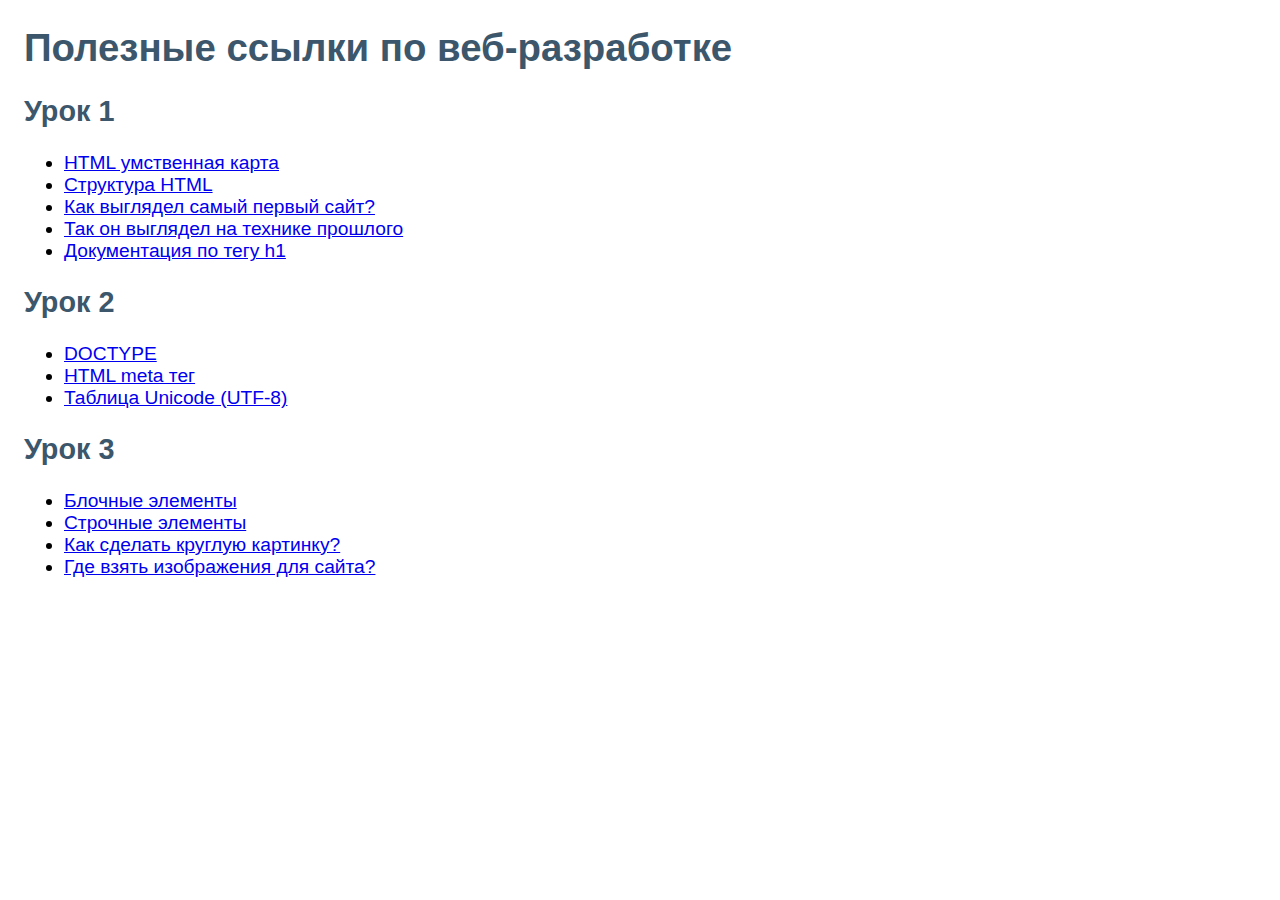
==== index.html @ 81366d8f "add images" ====
<!DOCTYPE html>
<html lang="en">
<head>
    <meta charset="UTF-8">
    <meta http-equiv="X-UA-Compatible" content="IE=edge">
    <meta name="viewport" content="width=device-width, initial-scale=1.0">
    <link rel="stylesheet" href="style.css">
    <title>Полезные ссылки</title>
</head>
<body>
    <h1>Полезные ссылки по веб-разработке</h1>
    <div class="card">
        <h2>Урок 1</h2>
        <ul>
            <li><a href="images/html-карта.png">HTML умственная карта</a></li>
            <li><a href="images/html-head-body.png">Структура HTML</a></li>
            <li><a href="http://info.cern.ch/hypertext/WWW/TheProject.html">Как выглядел самый первый сайт?</a></li>
            <li><a href="https://line-mode.cern.ch/www/hypertext/WWW/TheProject.html">Так он выглядел на технике прошлого</a></li>
            <li><a href="https://developer.mozilla.org/ru/docs/Web/HTML/Element/Heading_Elements">Документация по тегу h1</a></li>
        </ul>
    </div>
    <div class="card">
        <h2>Урок 2</h2>
        <ul>
            <li><a href="https://developer.mozilla.org/ru/docs/Glossary/Doctype">DOCTYPE</a></li>
            <li><a href="https://www.w3schools.com/tags/tag_meta.asp">HTML meta тег</a></li>
            <li><a href="https://unicode-table.com/ru/">Таблица Unicode (UTF-8)</a></li>
        </ul>
    </div>
    <div class="card">
        <h2>Урок 3</h2>
        <ul>
            <li><a href="https://developer.mozilla.org/ru/docs/Web/HTML/Block-level_elements">Блочные элементы</a></li>
            <li><a href="https://developer.mozilla.org/ru/docs/Web/HTML/Inline_elements">Строчные элементы</a></li>
            <li><a href="https://crop-circle.imageonline.co/">Как сделать круглую картинку?</a></li>
            <li><a href="https://picsum.photos/">Где взять изображения для сайта?</a></li>
        </ul>
    </div>

    <!-- 
    <div class="card">
        <h2>Урок </h2>
        <ul>
            <li><a href=""></a></li>
            <li><a href=""></a></li>
            <li><a href=""></a></li>
        </ul>
    </div> 
    -->
</body>
</html>
---- style.css ----
body {
    font-size: 1.2em;
    font-family: Verdana, Geneva, Tahoma, sans-serif;
    margin: 24px;
}

h1, h2{
    color: #3c576b;
}
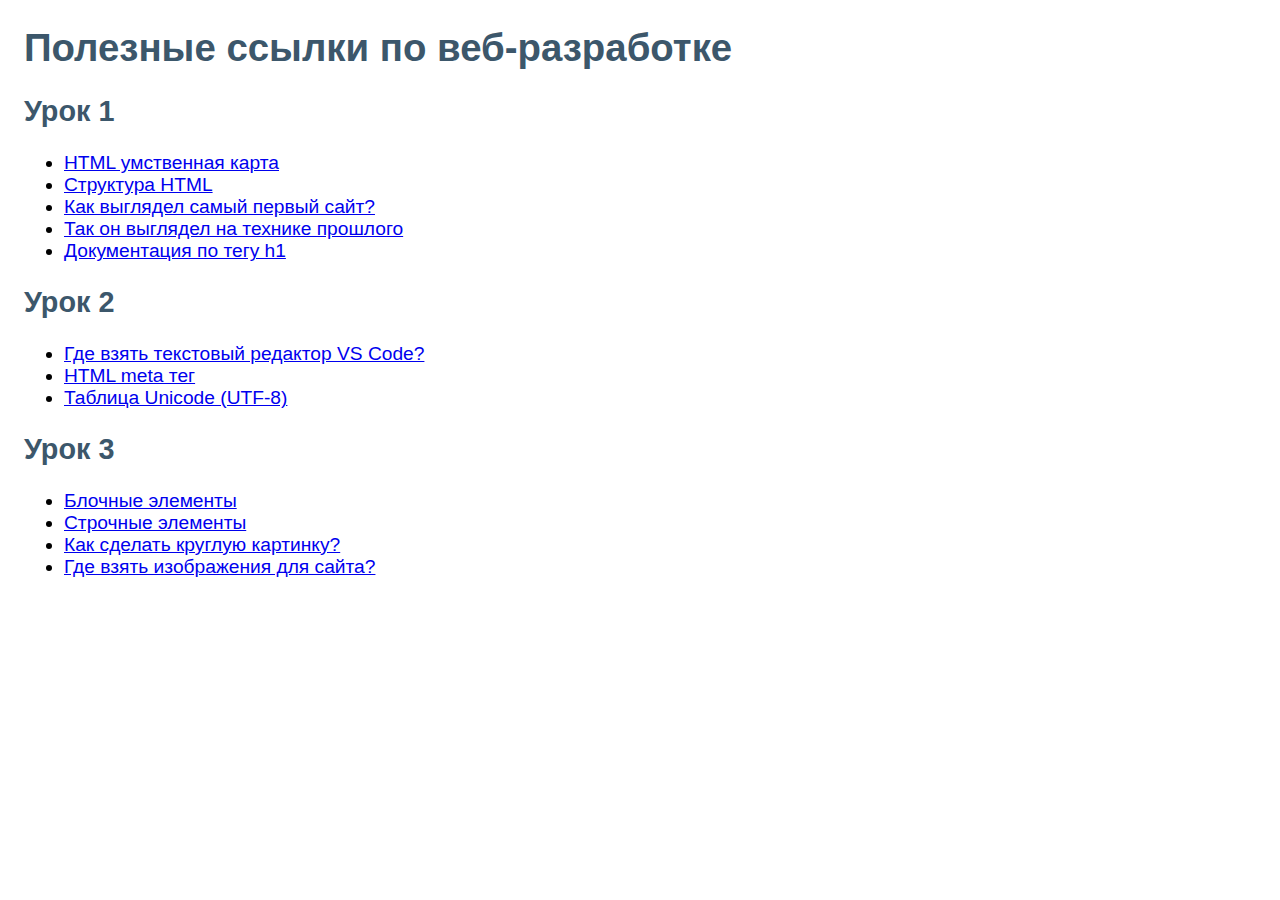
==== commit 97a2fe26: "add link" ====
--- a/index.html
+++ b/index.html
@@ -22,7 +22,7 @@
     <div class="card">
         <h2>Урок 2</h2>
         <ul>
-            <li><a href="https://developer.mozilla.org/ru/docs/Glossary/Doctype">DOCTYPE</a></li>
+            <li><a href="https://code.visualstudio.com/">Где взять текстовый редактор VS Code?</a></li>
             <li><a href="https://www.w3schools.com/tags/tag_meta.asp">HTML meta тег</a></li>
             <li><a href="https://unicode-table.com/ru/">Таблица Unicode (UTF-8)</a></li>
         </ul>
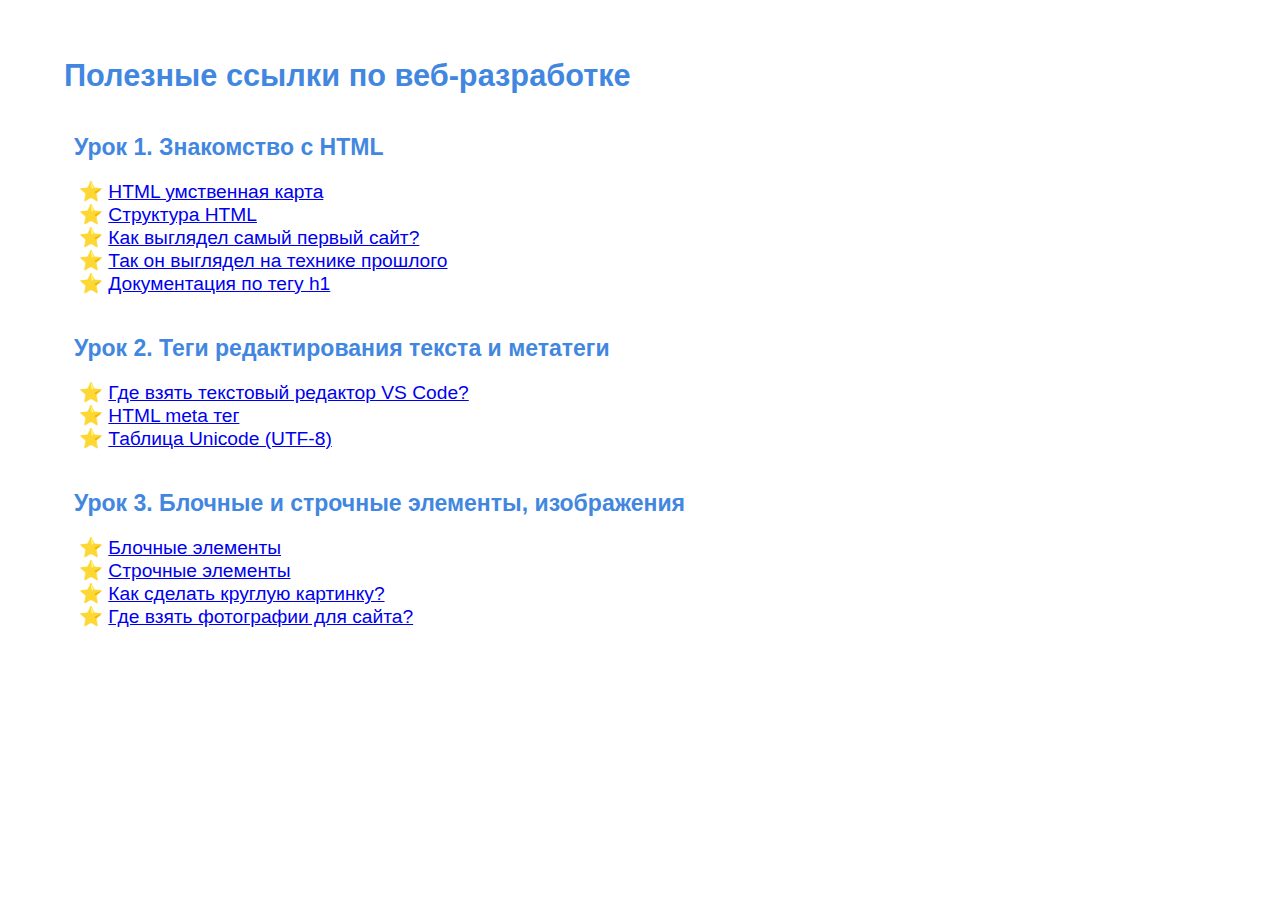
==== commit 50162655: "list styling" ====
--- a/index.html
+++ b/index.html
@@ -10,7 +10,7 @@
 <body>
     <h1>Полезные ссылки по веб-разработке</h1>
     <div class="card">
-        <h2>Урок 1</h2>
+        <h2>Урок 1. Знакомство с HTML</h2>
         <ul>
             <li><a href="images/html-карта.png">HTML умственная карта</a></li>
             <li><a href="images/html-head-body.png">Структура HTML</a></li>
@@ -20,7 +20,7 @@
         </ul>
     </div>
     <div class="card">
-        <h2>Урок 2</h2>
+        <h2>Урок 2. Теги редактирования текста и метатеги</h2>
         <ul>
             <li><a href="https://code.visualstudio.com/">Где взять текстовый редактор VS Code?</a></li>
             <li><a href="https://www.w3schools.com/tags/tag_meta.asp">HTML meta тег</a></li>
@@ -28,12 +28,12 @@
         </ul>
     </div>
     <div class="card">
-        <h2>Урок 3</h2>
+        <h2>Урок 3. Блочные и строчные элементы, изображения</h2>
         <ul>
             <li><a href="https://developer.mozilla.org/ru/docs/Web/HTML/Block-level_elements">Блочные элементы</a></li>
             <li><a href="https://developer.mozilla.org/ru/docs/Web/HTML/Inline_elements">Строчные элементы</a></li>
             <li><a href="https://crop-circle.imageonline.co/">Как сделать круглую картинку?</a></li>
-            <li><a href="https://picsum.photos/">Где взять изображения для сайта?</a></li>
+            <li><a href="https://picsum.photos/">Где взять фотографии для сайта?</a></li>
         </ul>
     </div>
 
--- a/style.css
+++ b/style.css
@@ -1,9 +1,32 @@
 body {
     font-size: 1.2em;
     font-family: Verdana, Geneva, Tahoma, sans-serif;
-    margin: 24px;
+    width: 90%;
+    margin: 3em auto;
 }
 
 h1, h2{
-    color: #3c576b;
+    color: #4287DF;
 }
+
+h1 {
+   font-size: 1.6em;
+}
+
+h2 {
+   font-size: 1.2em;
+   margin: 10px;
+}
+
+.card {
+    margin: 40px 0;
+}
+
+ul {
+    padding-left: 15px;
+}
+
+li {
+    list-style-type: '⭐ ';
+    list-style-position: inside;
+}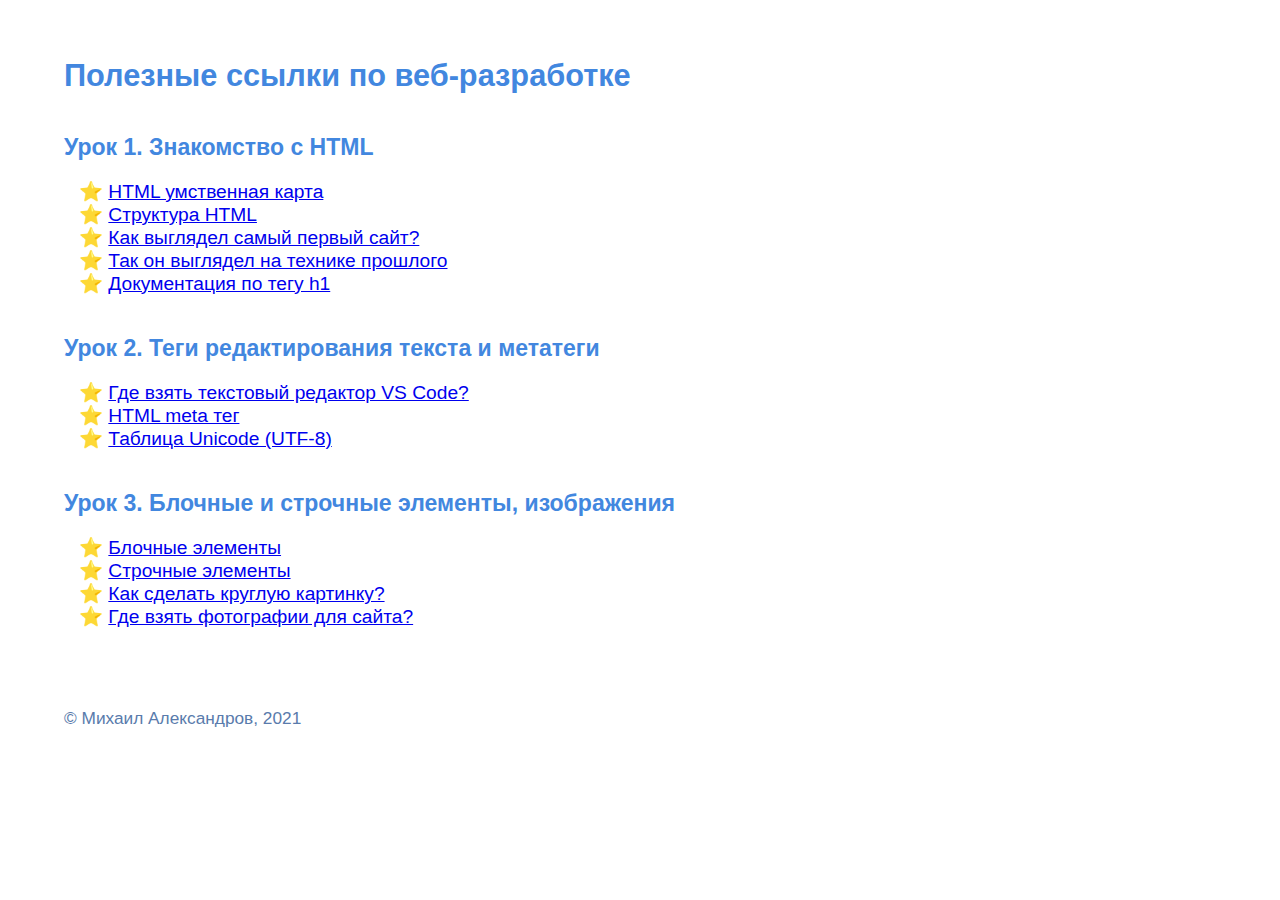
==== commit 2fba45a2: "add footer" ====
--- a/index.html
+++ b/index.html
@@ -37,6 +37,14 @@
         </ul>
     </div>
 
+<!--
+    
+    Расширение Colorzilla
+     https://chrome.google.com/webstore/detail/colorzilla/bhlhnicpbhignbdhedgjhgdocnmhomnp/related?hl=ru 
+    
+    
+-->
+
     <!-- 
     <div class="card">
         <h2>Урок </h2>
@@ -47,5 +55,10 @@
         </ul>
     </div> 
     -->
+
+    <footer>
+        © Михаил Александров, 2021
+    </footer>
+
 </body>
 </html>--- a/style.css
+++ b/style.css
@@ -15,7 +15,7 @@
 
 h2 {
    font-size: 1.2em;
-   margin: 10px;
+   margin-top: 10px;
 }
 
 .card {
@@ -29,4 +29,11 @@
 li {
     list-style-type: '⭐ ';
     list-style-position: inside;
+}
+
+footer {
+    font-size: 0.9em;
+    color: #597bac;
+    margin-top: 80px;
+
 }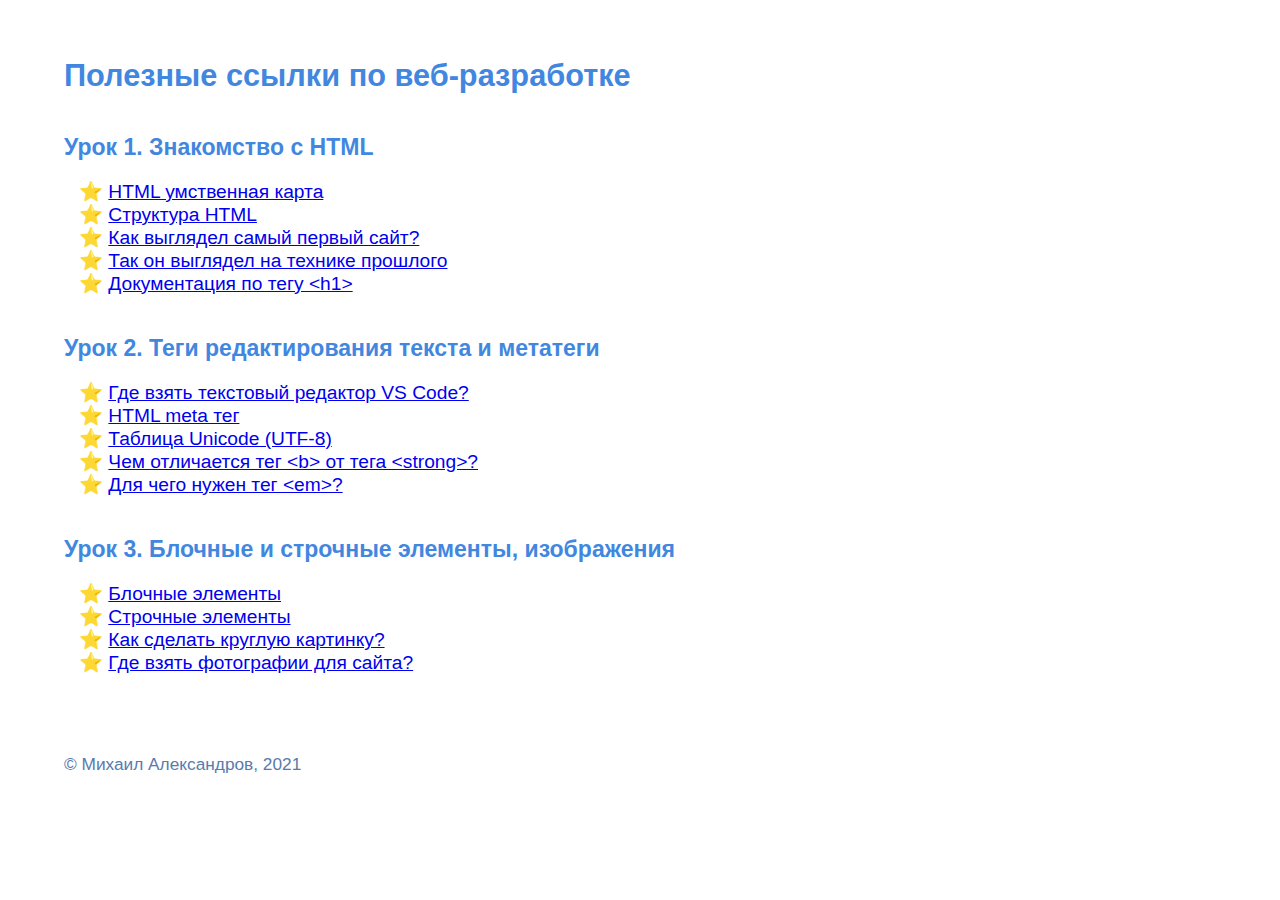
==== commit 9f7ab3cd: "add more links" ====
--- a/index.html
+++ b/index.html
@@ -1,5 +1,5 @@
 <!DOCTYPE html>
-<html lang="en">
+<html lang="ru">
 <head>
     <meta charset="UTF-8">
     <meta http-equiv="X-UA-Compatible" content="IE=edge">
@@ -16,7 +16,7 @@
             <li><a href="images/html-head-body.png">Структура HTML</a></li>
             <li><a href="http://info.cern.ch/hypertext/WWW/TheProject.html">Как выглядел самый первый сайт?</a></li>
             <li><a href="https://line-mode.cern.ch/www/hypertext/WWW/TheProject.html">Так он выглядел на технике прошлого</a></li>
-            <li><a href="https://developer.mozilla.org/ru/docs/Web/HTML/Element/Heading_Elements">Документация по тегу h1</a></li>
+            <li><a href="https://developer.mozilla.org/ru/docs/Web/HTML/Element/Heading_Elements">Документация по тегу &lt;h1&gt;</a></li>
         </ul>
     </div>
     <div class="card">
@@ -25,6 +25,10 @@
             <li><a href="https://code.visualstudio.com/">Где взять текстовый редактор VS Code?</a></li>
             <li><a href="https://www.w3schools.com/tags/tag_meta.asp">HTML meta тег</a></li>
             <li><a href="https://unicode-table.com/ru/">Таблица Unicode (UTF-8)</a></li>
+            <li><a href="https://developer.mozilla.org/ru/docs/Web/HTML/Element/strong#%3Cb%3E_%D0%BF%D1%80%D0%BE%D1%82%D0%B8%D0%B2_%3Cstrong%3E">
+                Чем отличается тег &lt;b&gt; от тега &lt;strong&gt;?
+            </a></li>
+            <li><a href="https://developer.mozilla.org/ru/docs/Web/HTML/Element/em">Для чего нужен тег &lt;em&gt;?</a></li>
         </ul>
     </div>
     <div class="card">
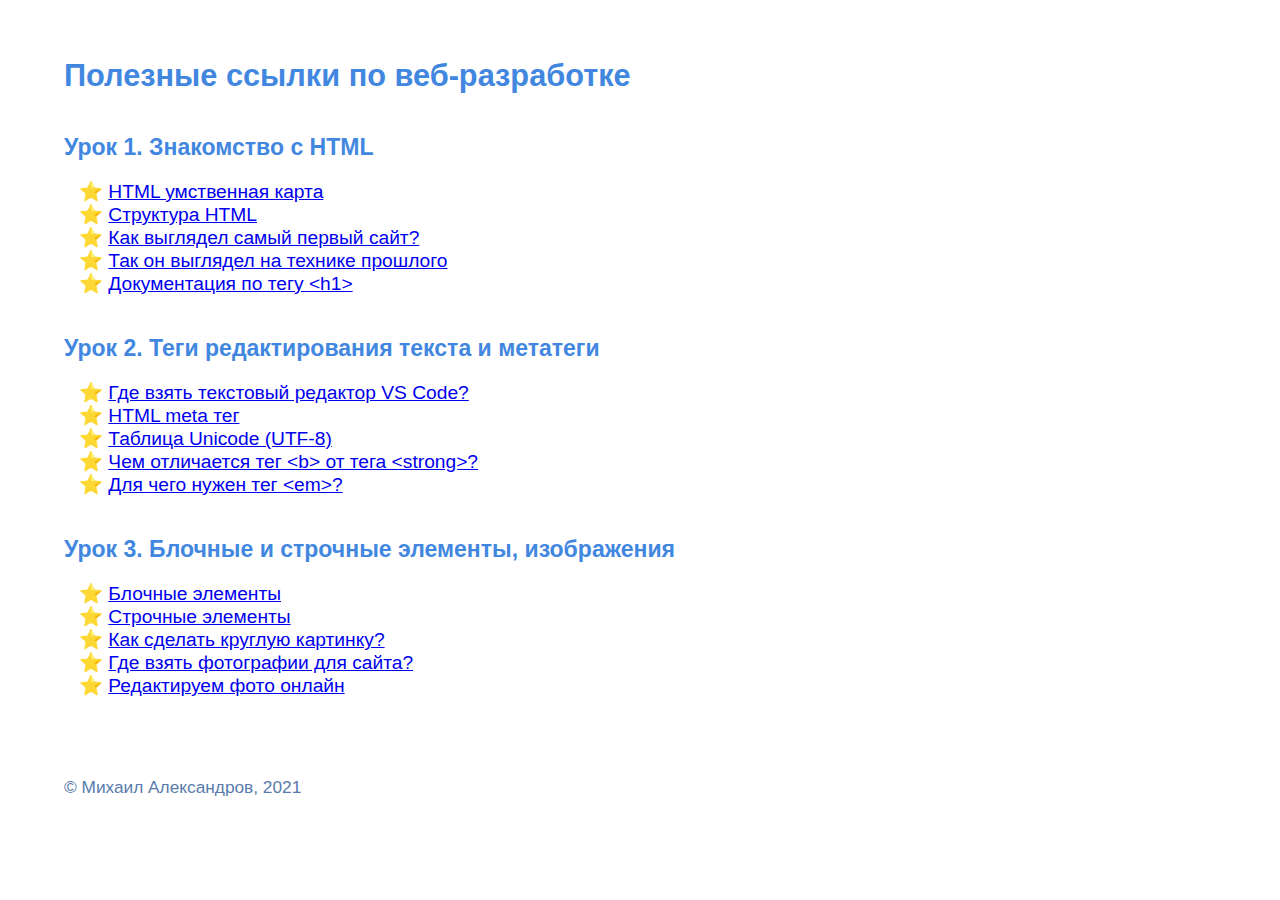
==== commit f1ab0945: "add links" ====
--- a/index.html
+++ b/index.html
@@ -1,5 +1,6 @@
 <!DOCTYPE html>
 <html lang="ru">
+
 <head>
     <meta charset="UTF-8">
     <meta http-equiv="X-UA-Compatible" content="IE=edge">
@@ -7,6 +8,7 @@
     <link rel="stylesheet" href="style.css">
     <title>Полезные ссылки</title>
 </head>
+
 <body>
     <h1>Полезные ссылки по веб-разработке</h1>
     <div class="card">
@@ -15,8 +17,10 @@
             <li><a href="images/html-карта.png">HTML умственная карта</a></li>
             <li><a href="images/html-head-body.png">Структура HTML</a></li>
             <li><a href="http://info.cern.ch/hypertext/WWW/TheProject.html">Как выглядел самый первый сайт?</a></li>
-            <li><a href="https://line-mode.cern.ch/www/hypertext/WWW/TheProject.html">Так он выглядел на технике прошлого</a></li>
-            <li><a href="https://developer.mozilla.org/ru/docs/Web/HTML/Element/Heading_Elements">Документация по тегу &lt;h1&gt;</a></li>
+            <li><a href="https://line-mode.cern.ch/www/hypertext/WWW/TheProject.html">Так он выглядел на технике
+                    прошлого</a></li>
+            <li><a href="https://developer.mozilla.org/ru/docs/Web/HTML/Element/Heading_Elements">Документация по тегу
+                    &lt;h1&gt;</a></li>
         </ul>
     </div>
     <div class="card">
@@ -26,9 +30,10 @@
             <li><a href="https://www.w3schools.com/tags/tag_meta.asp">HTML meta тег</a></li>
             <li><a href="https://unicode-table.com/ru/">Таблица Unicode (UTF-8)</a></li>
             <li><a href="https://developer.mozilla.org/ru/docs/Web/HTML/Element/strong#%3Cb%3E_%D0%BF%D1%80%D0%BE%D1%82%D0%B8%D0%B2_%3Cstrong%3E">
-                Чем отличается тег &lt;b&gt; от тега &lt;strong&gt;?
-            </a></li>
-            <li><a href="https://developer.mozilla.org/ru/docs/Web/HTML/Element/em">Для чего нужен тег &lt;em&gt;?</a></li>
+                    Чем отличается тег &lt;b&gt; от тега &lt;strong&gt;?
+                </a></li>
+            <li><a href="https://developer.mozilla.org/ru/docs/Web/HTML/Element/em">Для чего нужен тег &lt;em&gt;?</a>
+            </li>
         </ul>
     </div>
     <div class="card">
@@ -37,17 +42,26 @@
             <li><a href="https://developer.mozilla.org/ru/docs/Web/HTML/Block-level_elements">Блочные элементы</a></li>
             <li><a href="https://developer.mozilla.org/ru/docs/Web/HTML/Inline_elements">Строчные элементы</a></li>
             <li><a href="https://crop-circle.imageonline.co/">Как сделать круглую картинку?</a></li>
-            <li><a href="https://picsum.photos/">Где взять фотографии для сайта?</a></li>
+            <li><a href="https://picsum.photos/images">Где взять фотографии для сайта?</a></li>
+            <li><a href="https://pixlr.com/x/#home">Редактируем фото онлайн</a></li>
         </ul>
     </div>
 
-<!--
+    <!--
     
     Расширение Colorzilla
-     https://chrome.google.com/webstore/detail/colorzilla/bhlhnicpbhignbdhedgjhgdocnmhomnp/related?hl=ru 
+    https://chrome.google.com/webstore/detail/colorzilla/bhlhnicpbhignbdhedgjhgdocnmhomnp/related?hl=ru 
+
+    Pesticide
+    https://chrome.google.com/webstore/detail/pesticide-for-chrome-with/neonnmencpneifkhlmhmfhfiklgjmloi?hl=en
+
+    Button Creator
+    https://cssbuttoncreator.com/
+
+    CSS3 Button Generator
+    https://css3buttongenerator.com/
     
-    
--->
+    -->
 
     <!-- 
     <div class="card">
@@ -65,4 +79,5 @@
     </footer>
 
 </body>
+
 </html>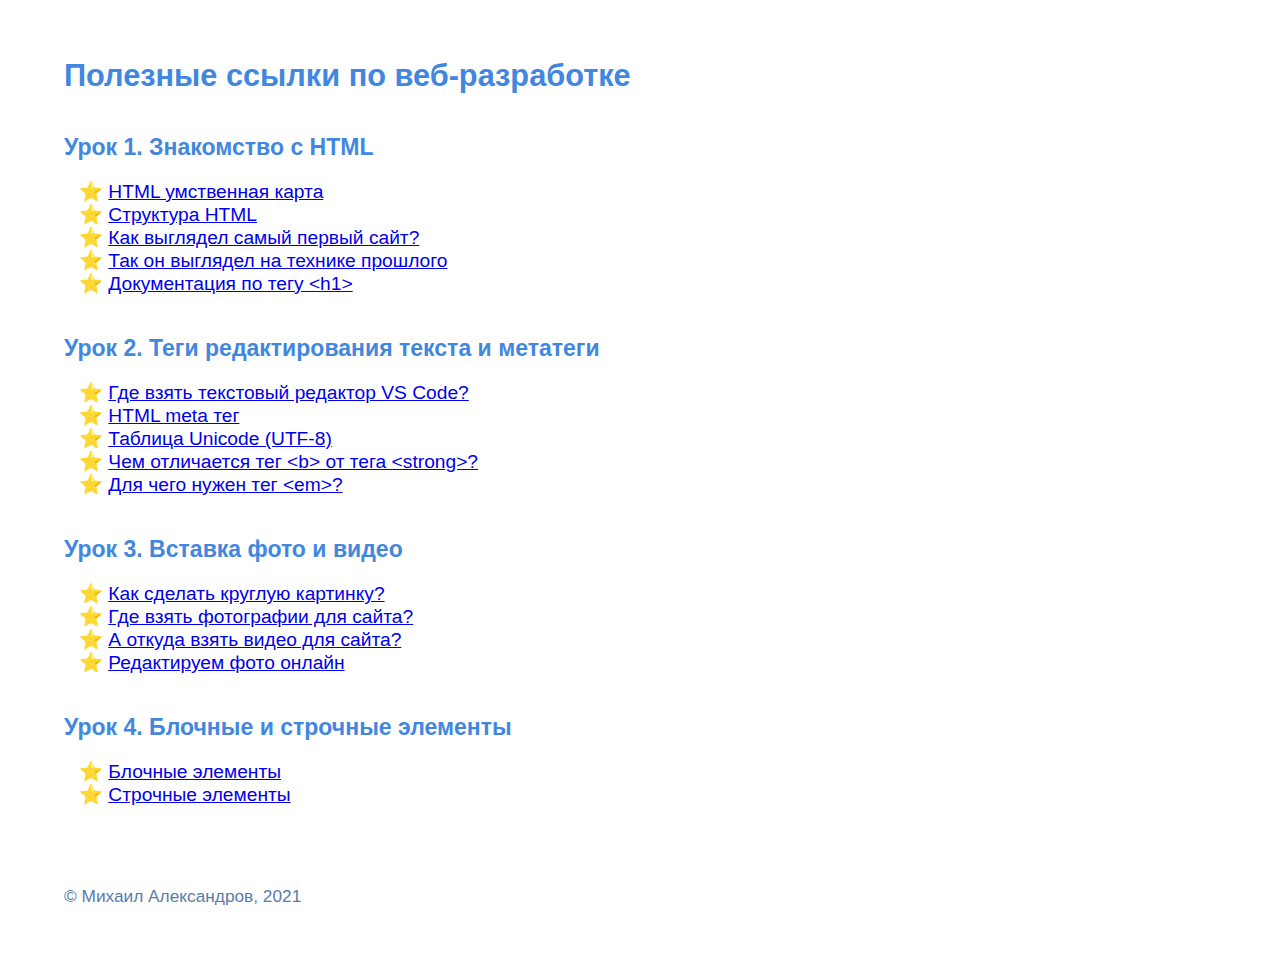
==== commit 10009477: "rearrange links" ====
--- a/index.html
+++ b/index.html
@@ -37,15 +37,44 @@
         </ul>
     </div>
     <div class="card">
-        <h2>Урок 3. Блочные и строчные элементы, изображения</h2>
+        <h2>Урок 3. Вставка фото и видео</h2>
+        <ul>
+
+            <li><a href="https://crop-circle.imageonline.co/">Как сделать круглую картинку?</a></li>
+            <li><a href="https://picsum.photos/images">Где взять фотографии для сайта?</a></li>
+            <li><a href="https://coverr.co/">А откуда взять видео для сайта?</a></li>
+            <li><a href="https://pixlr.com/x/#home">Редактируем фото онлайн</a></li>
+        </ul>
+    </div>
+
+    <div class="card">
+        <h2>Урок 4. Блочные и строчные элементы</h2>
         <ul>
             <li><a href="https://developer.mozilla.org/ru/docs/Web/HTML/Block-level_elements">Блочные элементы</a></li>
             <li><a href="https://developer.mozilla.org/ru/docs/Web/HTML/Inline_elements">Строчные элементы</a></li>
-            <li><a href="https://crop-circle.imageonline.co/">Как сделать круглую картинку?</a></li>
-            <li><a href="https://picsum.photos/images">Где взять фотографии для сайта?</a></li>
-            <li><a href="https://pixlr.com/x/#home">Редактируем фото онлайн</a></li>
         </ul>
     </div>
+
+<!-- 
+    <div class="card">
+        <h2>Урок 5. Создание странички про ...</h2>
+        <ul>
+            <li><a href=""></a></li>
+            <li><a href=""></a></li>
+            <li><a href=""></a></li>
+        </ul>
+    </div>
+
+    <div class="card">
+        <h2>Урок 6. Создание таблиц в HTML</h2>
+        <ul>
+            <li><a href=""></a></li>
+            <li><a href=""></a></li>
+            <li><a href=""></a></li>
+        </ul>
+    </div>
+ -->
+
 
     <!--
     
